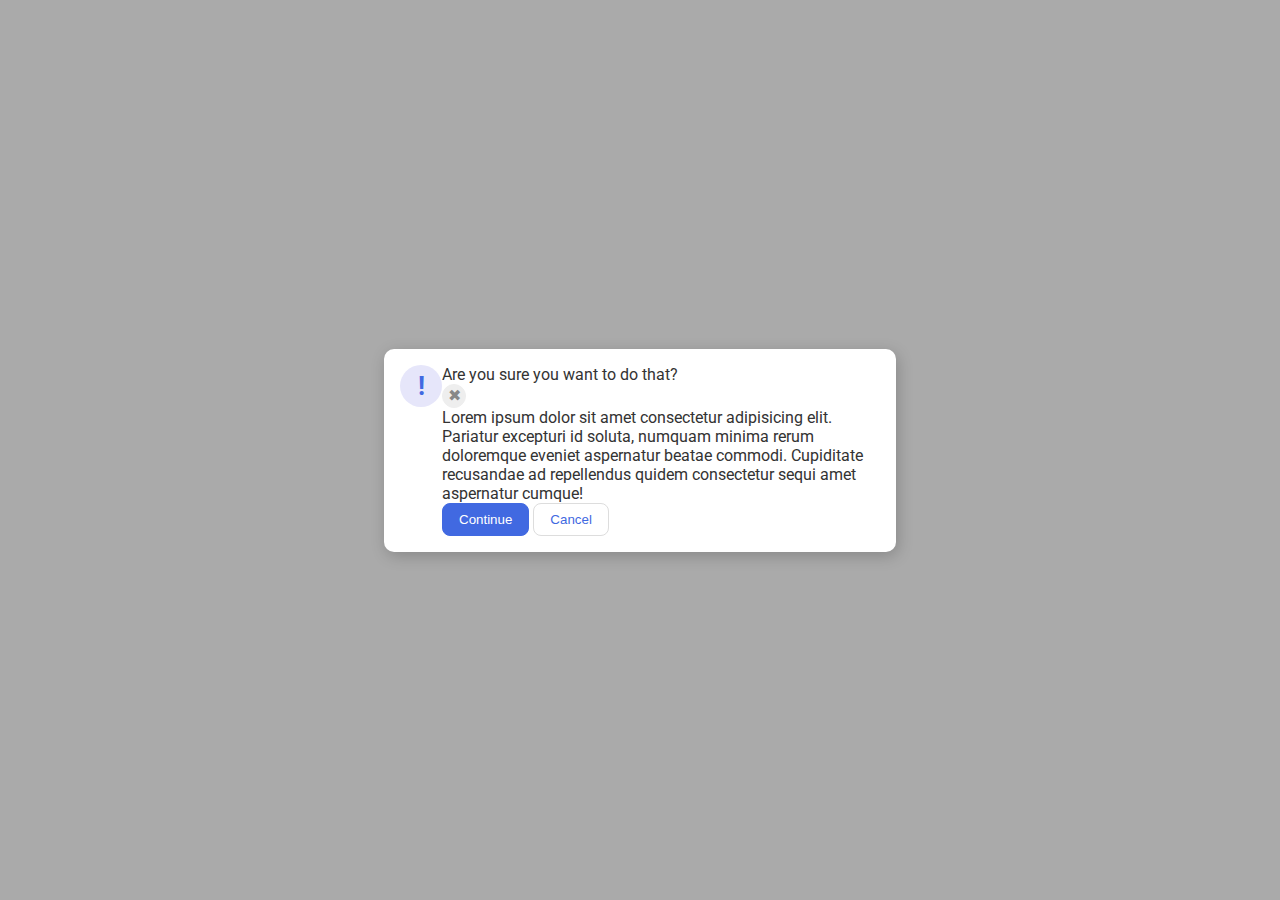
==== flex/05-flex-modal/index.html @ 415776fe "added padding aorund modal .icon flex shrink 0" ====
<!DOCTYPE html>
<html lang="en">
  <head>
    <meta charset="UTF-8">
    <meta http-equiv="X-UA-Compatible" content="IE=edge">
    <meta name="viewport" content="width=device-width, initial-scale=1.0">
    <link rel="stylesheet" href="style.css">
    <title>Modal</title>
  </head>
  <body>
    <div class="modal">
      <div class="icon">!</div>
      <div class="content">
        <div class="header">Are you sure you want to do that?</div>
        <button class="close-button">✖</button>
        <div class="text">Lorem ipsum dolor sit amet consectetur adipisicing elit. Pariatur excepturi id soluta, numquam minima rerum doloremque eveniet aspernatur beatae commodi. Cupiditate recusandae ad repellendus quidem consectetur sequi amet aspernatur cumque!</div>
        <button class="continue">Continue</button>
        <button class="cancel">Cancel</button>
      </div>
    </div>

  </body>
</html>
---- flex/05-flex-modal/style.css ----
@import url('https://fonts.googleapis.com/css2?family=Roboto:wght@400;700&display=swap');

html, body {
  height: 100%;
}

body {
  font-family: Roboto, sans-serif;
  margin: 0;
  background: #aaa;
  color: #333;
  /* I'll give you this one for free lol */
  display: flex;
  align-items: center;
  justify-content: center;
}

.modal {
  background: white;
  width: 480px;
  border-radius: 10px;
  box-shadow: 2px 4px 16px rgba(0,0,0,.2);
  display: flex;
  padding: 16px;
}

.icon {
  color: royalblue;
  font-size: 26px;
  font-weight: 700;
  background: lavender;
  width: 42px;
  height: 42px;
  border-radius: 50%;
  display: flex;
  align-items: center;
  justify-content: center;
  flex-shrink: 0;
}

.content

.close-button {
  background: #eee;
  border-radius: 50%;
  color: #888;
  font-weight: 400;
  font-size: 16px;
  height: 24px;
  width: 24px;
  display: flex;
  align-items: center;
  justify-content: center;
  border: 1px solid #eee;
  padding: 0;
}

button {
  cursor: pointer;
  padding: 8px 16px;
  border-radius: 8px;
}

button.continue {
  background: royalblue;
  border: 1px solid royalblue;
  color: white;
}

button.cancel {
  background: white;
  border: 1px solid #ddd;
  color: royalblue;
}
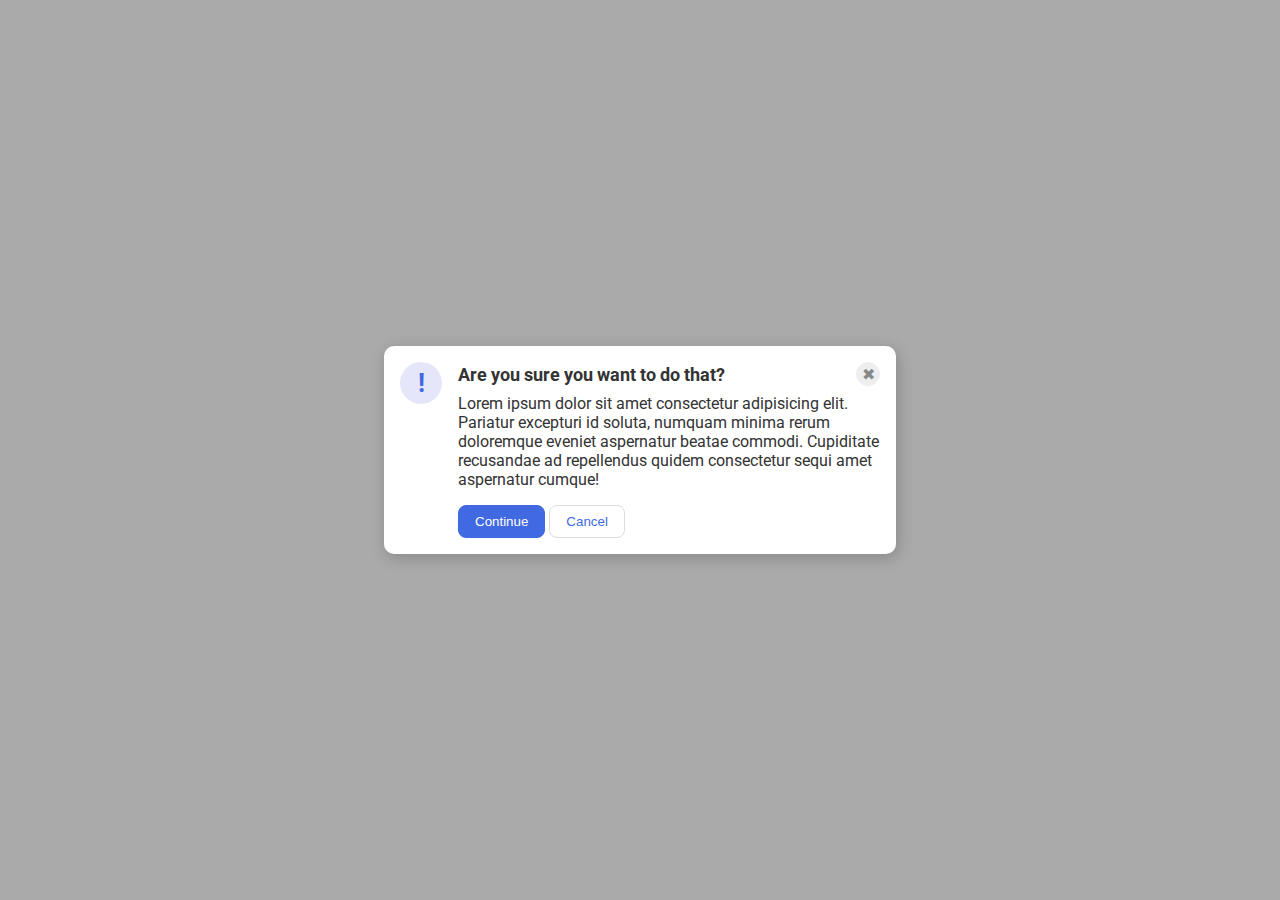
==== commit fd706638: "header wrapped around header in css . header with flex usal settings and font changes" ====
--- a/flex/05-flex-modal/index.html
+++ b/flex/05-flex-modal/index.html
@@ -11,8 +11,9 @@
     <div class="modal">
       <div class="icon">!</div>
       <div class="content">
-        <div class="header">Are you sure you want to do that?</div>
+        <div class="header">Are you sure you want to do that?
         <button class="close-button">✖</button>
+        </div>
         <div class="text">Lorem ipsum dolor sit amet consectetur adipisicing elit. Pariatur excepturi id soluta, numquam minima rerum doloremque eveniet aspernatur beatae commodi. Cupiditate recusandae ad repellendus quidem consectetur sequi amet aspernatur cumque!</div>
         <button class="continue">Continue</button>
         <button class="cancel">Cancel</button>
--- a/flex/05-flex-modal/style.css
+++ b/flex/05-flex-modal/style.css
@@ -22,6 +22,7 @@
   box-shadow: 2px 4px 16px rgba(0,0,0,.2);
   display: flex;
   padding: 16px;
+  gap: 16px;
 }
 
 .icon {
@@ -38,7 +39,15 @@
   flex-shrink: 0;
 }
 
-.content
+.header{
+  display: flex;
+  align-items: center;
+  justify-content: space-between;
+  font-size: 18px;
+  font-weight: 700;
+  margin-bottom: 8px;
+
+}
 
 .close-button {
   background: #eee;
@@ -71,4 +80,8 @@
   background: white;
   border: 1px solid #ddd;
   color: royalblue;
+}
+
+.text{
+  margin-bottom: 16px;
 }